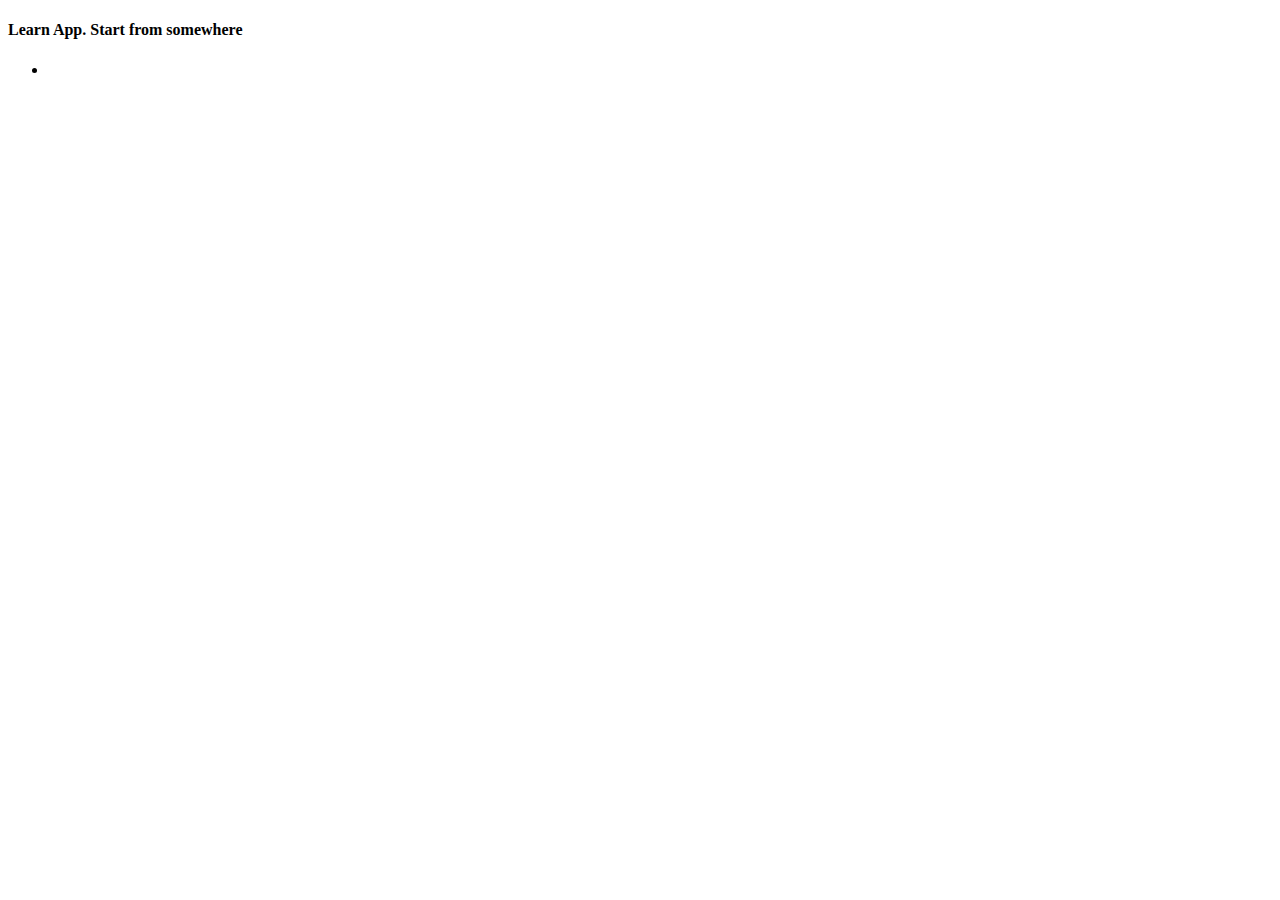
==== src/main/resources/templates/index.html @ eec355ae "Initially commit" ====
<!DOCTYPE html>
<html lang="en" xmlns:th="http://www.thymeleaf.org">
<head>
    <meta charset = "ISO-8859-1" />
    <link href = "css/styles.css" rel = "stylesheet"/>
    <title>Learn App - a Spring Boot Application</title>
</head>
<body>
<h4>Learn App. Start from somewhere</h4>
<p th:text="${question.question}"></p>

<ul th:each="answer : ${question.answers}">
    <li th:text="${answer}" />
</ul>
</body>
</html>
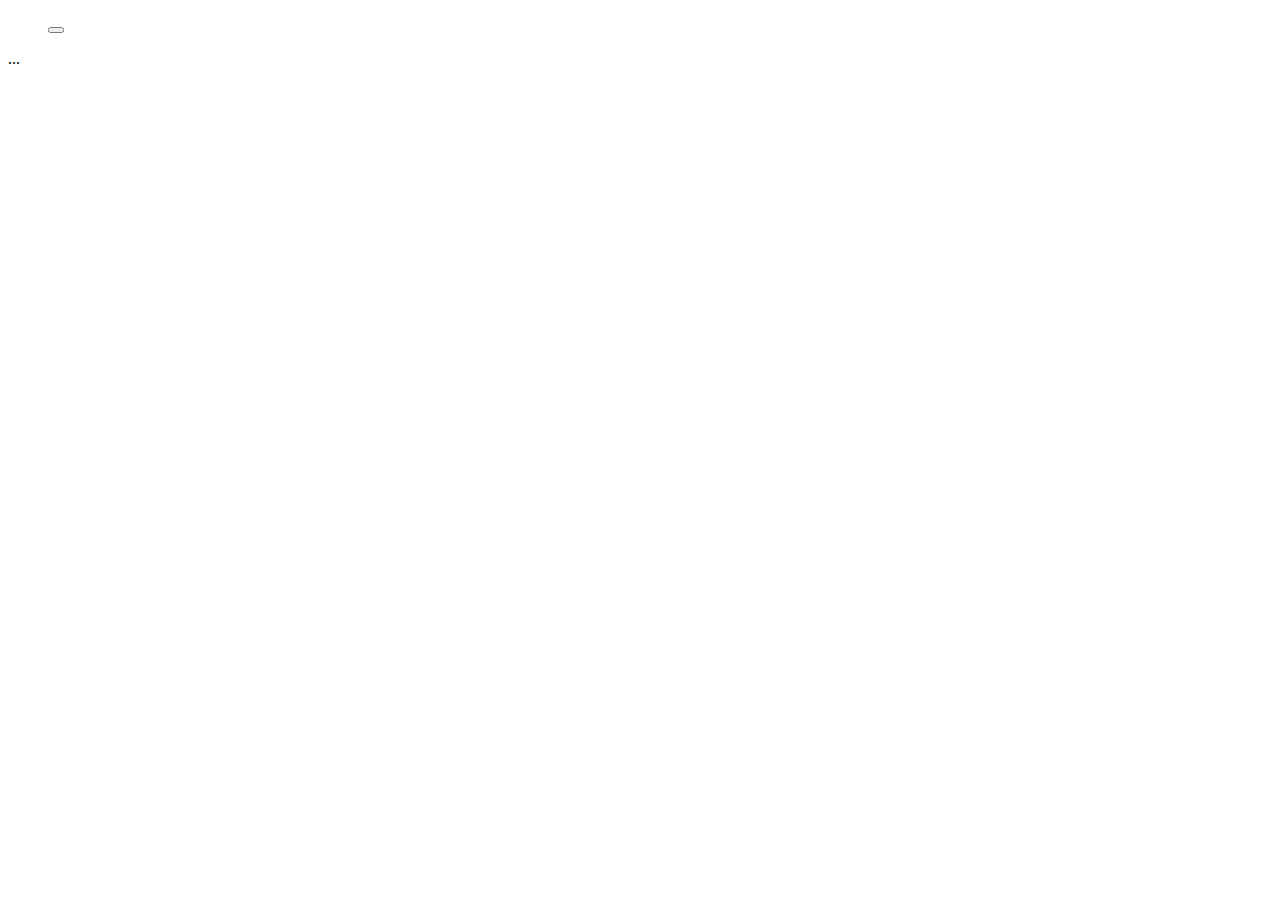
==== commit ab4b84e2: "Add quiz page, post submit, Service class" ====
--- a/src/main/resources/templates/index.html
+++ b/src/main/resources/templates/index.html
@@ -1,16 +1,21 @@
 <!DOCTYPE html>
 <html lang="en" xmlns:th="http://www.thymeleaf.org">
+
 <head>
     <meta charset = "ISO-8859-1" />
     <link href = "css/styles.css" rel = "stylesheet"/>
     <title>Learn App - a Spring Boot Application</title>
 </head>
+
 <body>
-<h4>Learn App. Start from somewhere</h4>
-<p th:text="${question.question}"></p>
 
-<ul th:each="answer : ${question.answers}">
-    <li th:text="${answer}" />
-</ul>
+    <p th:text="${question.question}"></p>
+
+    <ul th:each="answer : ${question.answers}">
+        <button th:text="${answer}" />
+    </ul>
+
+    <div th:insert="~{footer :: footer}">...</div>
+
 </body>
 </html>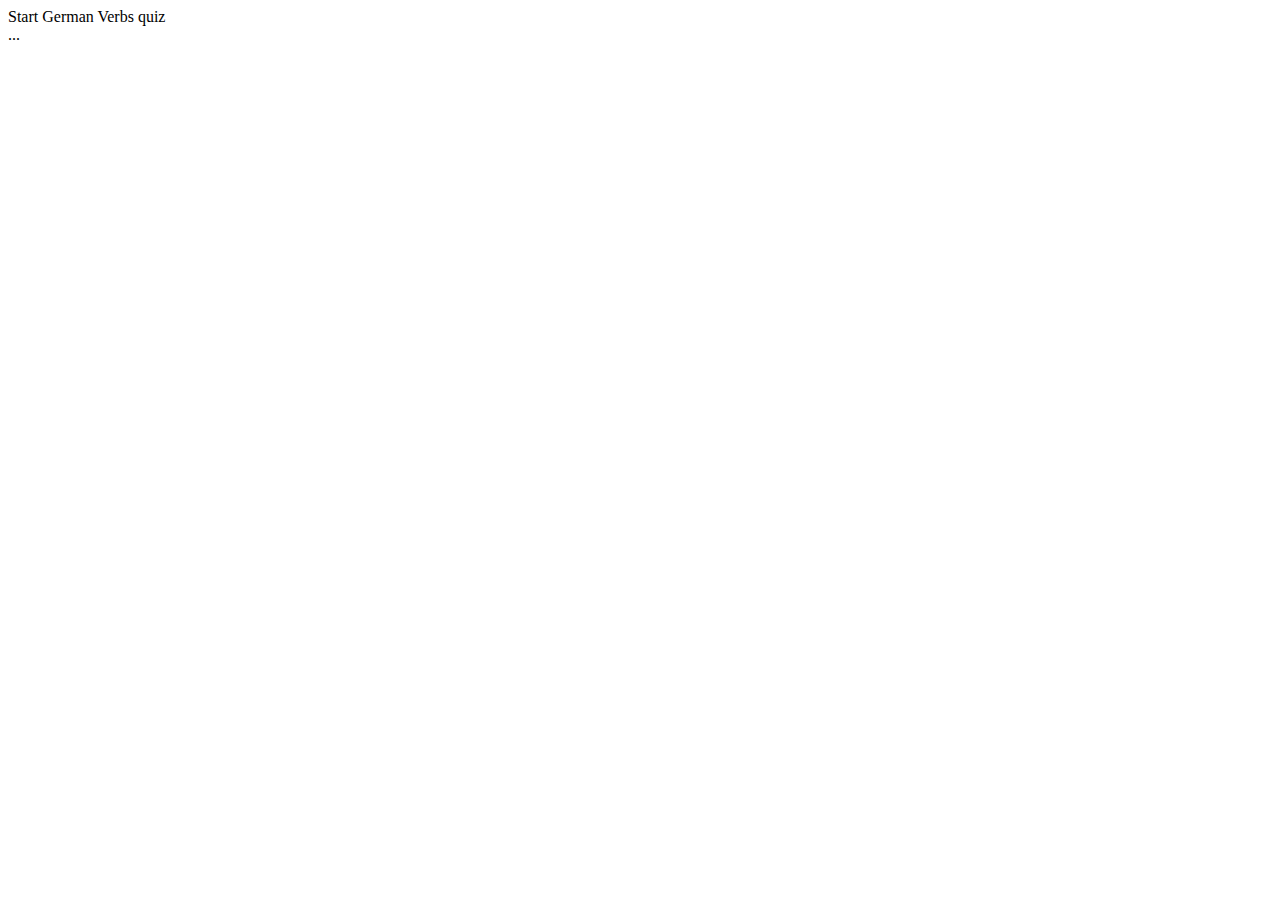
==== commit 9722e87c: "UI: navigation from index.html to quiz.html. Use Thymeleaf fragments." ====
--- a/src/main/resources/templates/index.html
+++ b/src/main/resources/templates/index.html
@@ -9,13 +9,11 @@
 
 <body>
 
-    <p th:text="${question.question}"></p>
+    <div class="container">
+        <a th:href="@{/quiz}" class="btn btn-primary">Start German Verbs quiz</a>
+    </div>
 
-    <ul th:each="answer : ${question.answers}">
-        <button th:text="${answer}" />
-    </ul>
-
-    <div th:insert="~{footer :: footer}">...</div>
+    <div th:insert="~{fragments :: footer}">...</div>
 
 </body>
 </html>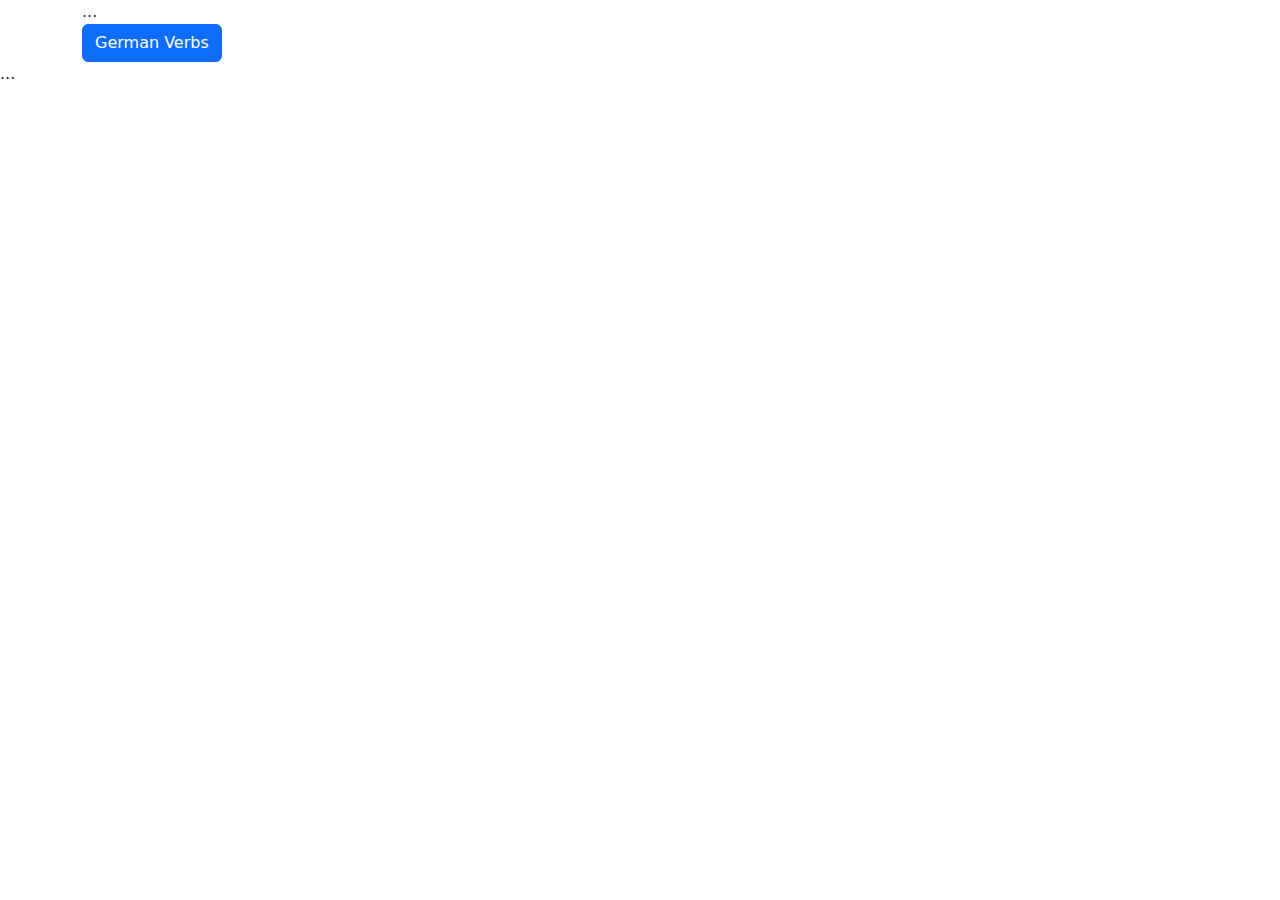
==== commit 78db6c6b: "UI: added to quiz page validation, style, navigation buttons. Add score at the end of the test." ====
--- a/src/main/resources/templates/index.html
+++ b/src/main/resources/templates/index.html
@@ -3,14 +3,21 @@
 
 <head>
     <meta charset = "ISO-8859-1" />
-    <link href = "css/styles.css" rel = "stylesheet"/>
     <title>Learn App - a Spring Boot Application</title>
+    <link th:href="@{/style/style.css}" rel="stylesheet" />
+    <link rel="stylesheet" href="https://cdn.jsdelivr.net/npm/bootstrap@5.3.0/dist/css/bootstrap.min.css">
+    <script type="text/javascript" th:src="@{/js/actions.js}"></script>
 </head>
 
 <body>
 
-    <div class="container">
-        <a th:href="@{/quiz}" class="btn btn-primary">Start German Verbs quiz</a>
+    <div class="container justify-content-center align-items-center">
+
+        <div th:insert="~{fragments :: page_title}">...</div>
+
+        <div>
+            <a th:href="@{/quiz}" class="btn btn-primary">German Verbs</a>
+        </div>
     </div>
 
     <div th:insert="~{fragments :: footer}">...</div>
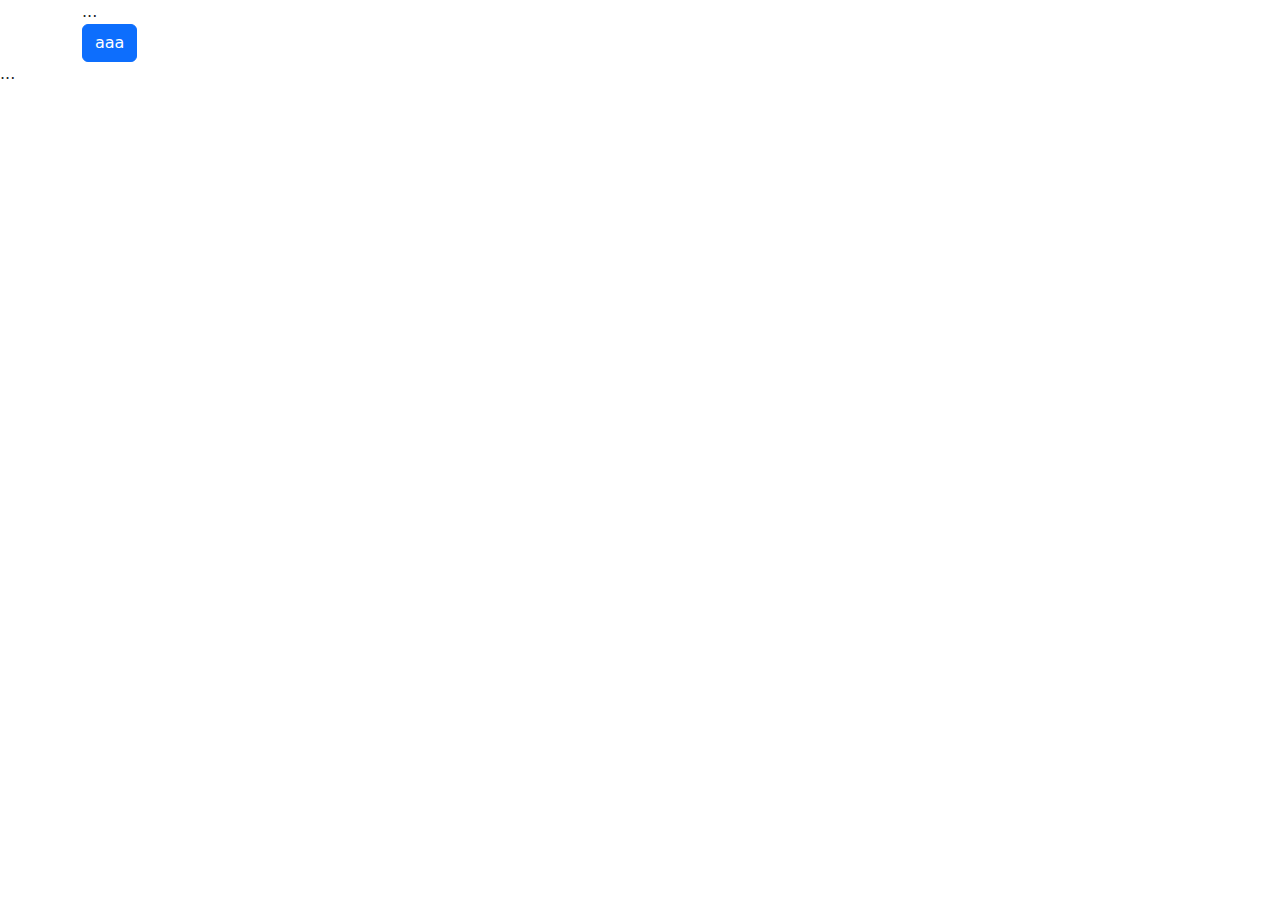
==== commit 2ff73f97: "Add path variable for quiz page. Read one/more quizzes from JSONs files. Renaming." ====
--- a/src/main/resources/templates/index.html
+++ b/src/main/resources/templates/index.html
@@ -15,9 +15,11 @@
 
         <div th:insert="~{fragments :: page_title}">...</div>
 
-        <div>
-            <a th:href="@{/quiz}" class="btn btn-primary">German Verbs</a>
-        </div>
+        <ul style="list-style-type: none; padding: 0; margin: 0">
+            <li th:each="quizName : ${availableQuizzes}">
+                <a th:href="@{/quiz/} + ${quizName}" class="btn btn-primary" th:text="${quizName}">aaa</a>
+            </li>
+        </ul>
     </div>
 
     <div th:insert="~{fragments :: footer}">...</div>
